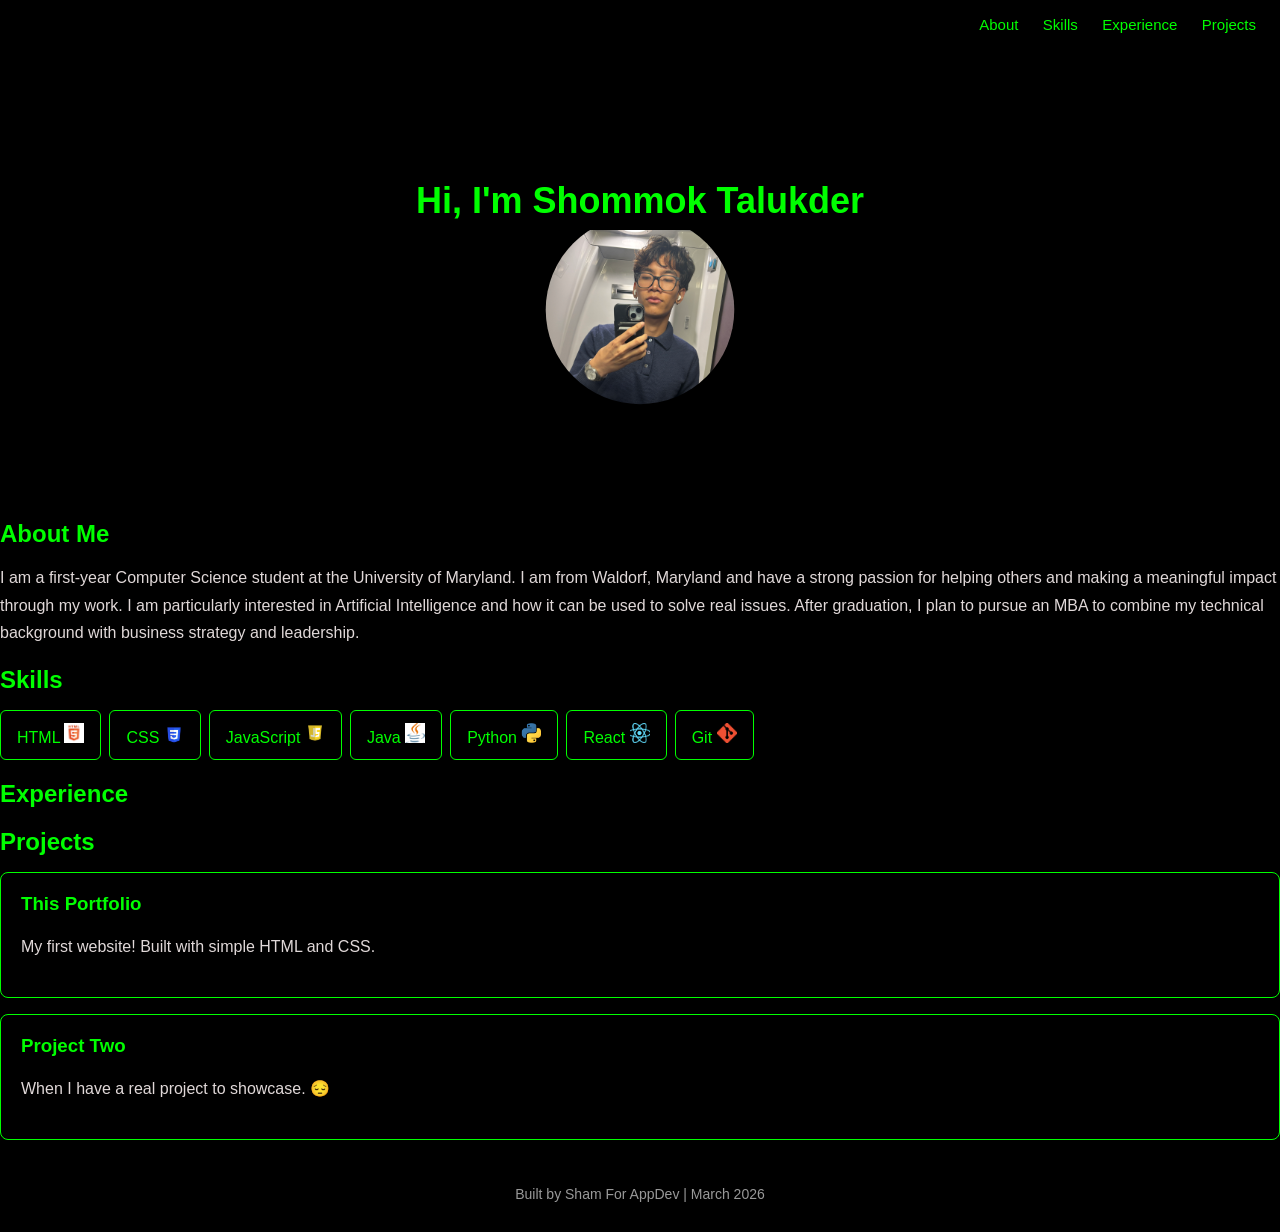
==== day2/portfolio.html @ 7ef7c5e2 "Add portfolio website with Matrix theme" ====
<!DOCTYPE html>
<html lang="en">
<head>
  <meta charset="UTF-8">
  <meta name="viewport" content="width=device-width, initial-scale=1.0">
  <link rel="stylesheet" href="styles.css">
  </style>
</head>

<body>

  
  <nav>
    <div>
      <a href="#about">About</a>
      <a href="#skills">Skills</a>
      <a href="#experience">Experience</a>
      <a href="#projects">Projects</a>
    </div>
  </nav>

  
  <section id="hero">
    <h1>Hi, I'm Shommok Talukder</h1>
    <img id = "sham" src="images/IMG_7260.JPG" alt = "Shams photo">
  </section>


  <section id="about">
    <h2>About Me</h2>
    <p>
      I am a first-year Computer Science student 
      at the University of 
      Maryland. I am from Waldorf, Maryland and have a strong passion 
      for helping others and making a meaningful impact through my work. 
      I am particularly interested in Artificial Intelligence and how it 
      can be used to solve real issues. After graduation, I plan to pursue 
      an MBA to combine my technical background with 
      business strategy and leadership. 
    </p>
  </section>

  <section id="skills">
    <h2>Skills</h2>
    <ul class="skills-list">
      <li>HTML <img id = "html" src="images/htlogo.jpg" alt = "html logo"></li>
      <li>CSS <img id = "css" src="images/csslogo.png" alt = "css logo"></li>
      <li>JavaScript <img id = "js" src="images/jslogo.webp" alt = "javascript logo"></li>
      <li>Java <img id = "java" src="images/javalogo.png" alt = "java logo"></li>
      <li>Python <img id = "python" src="images/pylogo.png" alt = "python logo"></li>
      <li>React <img id = "react" src="images/reactlogo.png" alt = "react logo"></li>
      <li>Git <img id = "git" src="images/gitlogo.png" alt = "git logo"></li>
    </ul>
  </section>


  <section id="experience">
    <h2>Experience</h2>
  </section>


  <section id="projects">
    <h2>Projects</h2>

    <div class="project">
      <h3>This Portfolio</h3>
      <p>My first website! Built with simple HTML and CSS.</p>
    </div>

    <div class="project">
      <h3>Project Two</h3>
      <p>When I have a real project to showcase. 😔</p>
    </div>
  </section>


  
  <footer>
    Built by Sham For AppDev | March 2026
  </footer>

   <script src="script.js"></script>

</body>
</html>
---- day2/styles.css ----
body {
    font-family: Arial, sans-serif;
    margin: 0;
    padding: 0;
    background-color: black;
    color: #00ff00;
}

#html {
    width: 20px;
    height: 20px;
    object-fit: cover;
    object-position: center;
}

#js {
    width: 20px;
    height: 20px;
    object-fit: cover;
    object-position: center;
}
#git {
    width: 20px;
    height: 20px;
    object-fit: cover;
    object-position: center;
}

#java {
    width: 20px;
    height: 20px;
    object-fit: cover;
    object-position: center;
}

#python {
    width: 20px;
    height: 20px;
    object-fit: cover;
    object-position: center;
}

#react {
    width: 20px;
    height: 20px;
    object-fit: cover;
    object-position: center;
}

#css {
    width: 20px;
    height: 20px;
    object-fit: cover;
    object-position: center;
}
#sham {
    width: 200px;
    clip-path: circle(40% at 50% 30%);
}


nav {
    background-color: black;
    padding: 16px 24px;
    display: flex;
    justify-content: flex-end;
    align-items: center;
}

nav .logo {
    color: white;
    font-size: 18px;
    font-weight: bold;
}

nav a {
    color: #00ff00;
    text-decoration: none;
    margin-left: 20px;
    font-size: 15px;
}

nav a:hover {
    color: #00ff88;
    background-color: #001100;
    
    max-width: 700px;
    margin: 0 auto;
    padding: 60px 20px;
}

h2 {
    font-size: 24px;
    margin-bottom: 16px;
}

p {
    line-height: 1.7;
    color: #e0d8d8;
}


#hero {
    text-align: center;
    padding-top: 100px;
}

#hero h1 {
    font-size: 36px;
    margin-bottom: 8px;
}


.skills-list {
    list-style: none;
    padding: 0;
    background-color: black;
    display: flex;
    flex-wrap: wrap;
    gap: 8px;
}

.skills-list li {
    background: black;
    border: 1px solid #00ff00;
    padding: 12px 16px;
    border-radius: 6px;
}


.project {
    background: black;
    border: 1px solid #00ff00;
    padding: 20px;
    margin-bottom: 16px;
    border-radius: 8px;
}

.project h3 {
    margin-top: 0;
}

.experience-item {
    background: black;
    border: 1px solid #00ff00;
    padding: 20px;
    margin-bottom: 16px;
    border-radius: 8px;
}

.experience-item h3 {
    margin-top: 0;
}

footer {
    text-align: center;
    padding: 30px;
    color: #999;
    font-size: 14px;
}
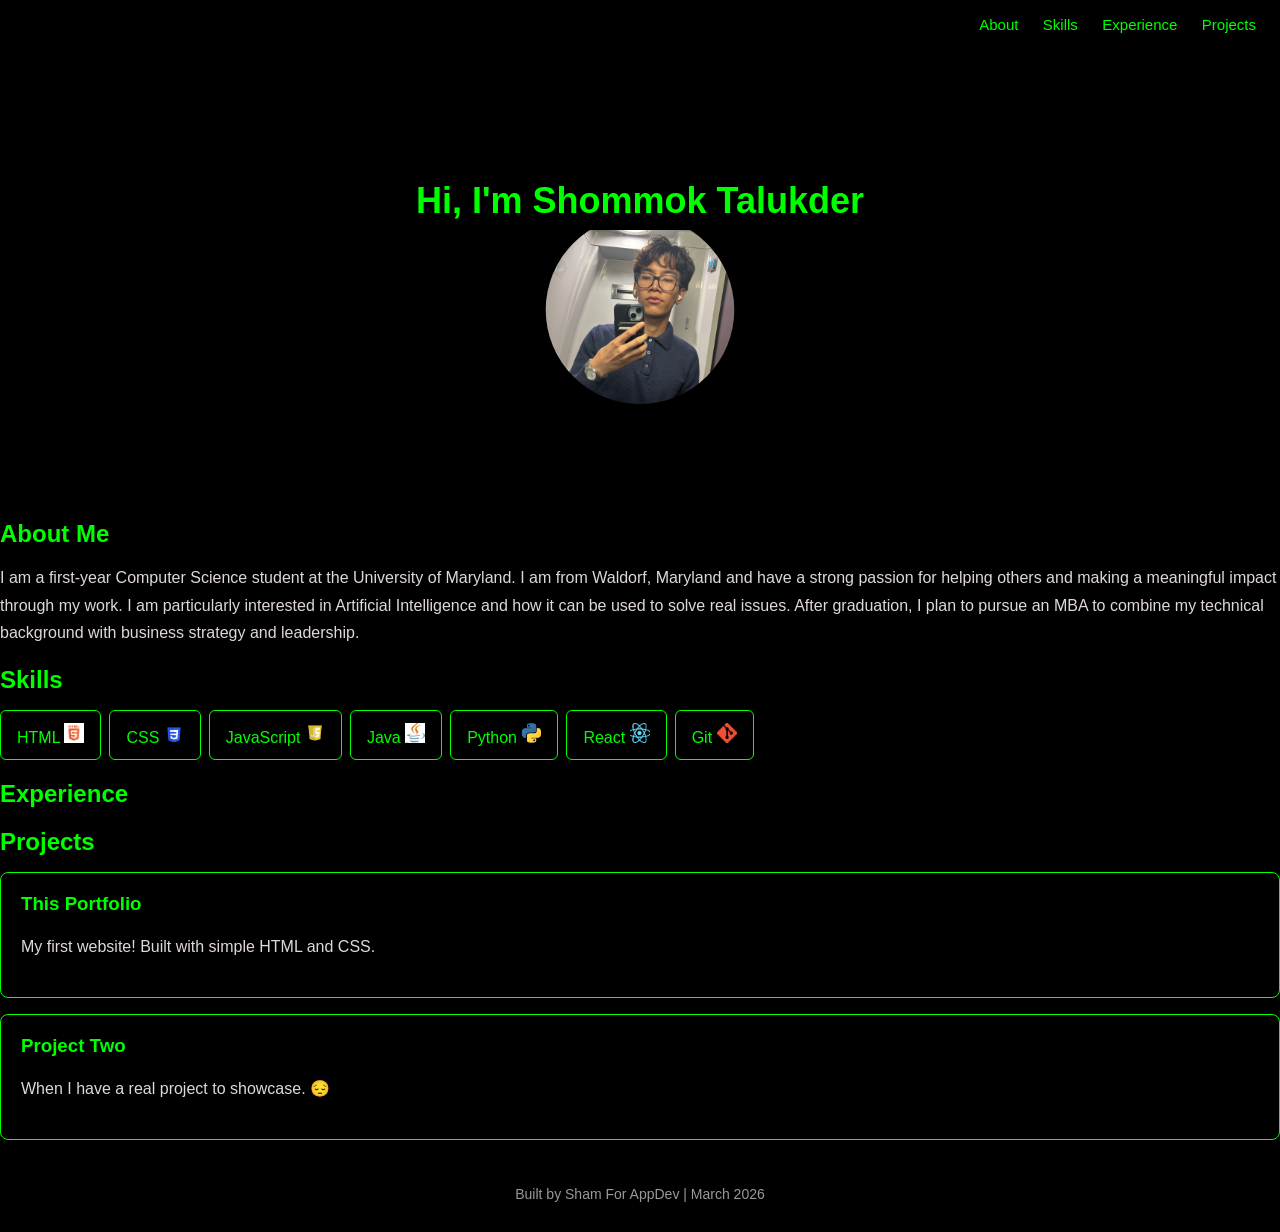
==== commit 4f9f16d1: "Clean up whitespace in portfolio.html Removed unnecessary blank lines before the footer." ====
--- a/day2/portfolio.html
+++ b/day2/portfolio.html
@@ -73,8 +73,6 @@
     </div>
   </section>
 
-
-  
   <footer>
     Built by Sham For AppDev | March 2026
   </footer>
@@ -82,4 +80,4 @@
    <script src="script.js"></script>
 
 </body>
-</html>+</html>
